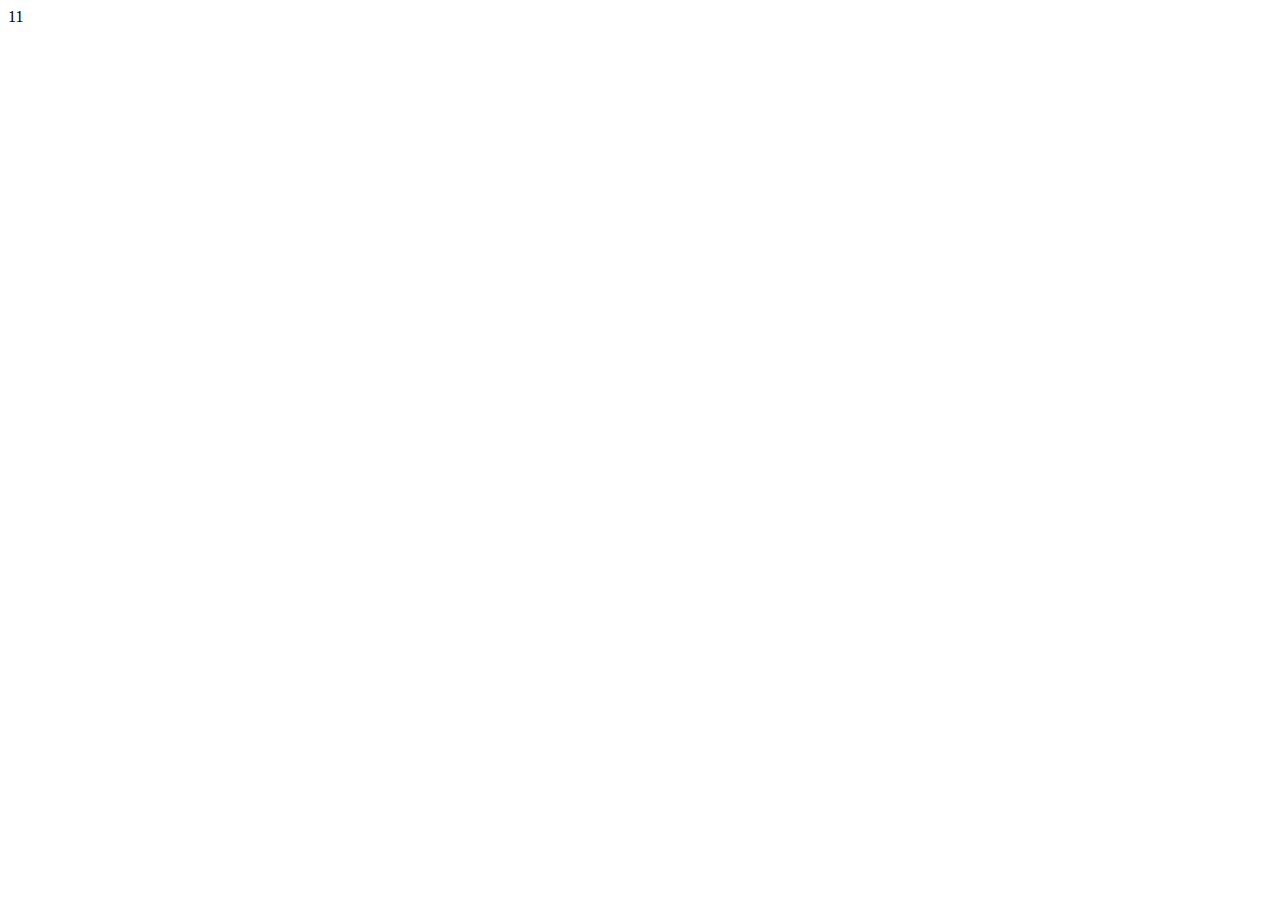
==== index.html @ 3a69356e "f" ====
<!DOCTYPE html>
<html lang="zh">
<head>
<meta charset="UTF-8">
<meta name="viewport" content="width=device-width, initial-scale=1.0">
<meta http-equiv="X-UA-Compatible" content="ie=edge">
<title></title>
<style type="text/css">
</style>
</head>
<body>

11


</script>
</body>
</html>
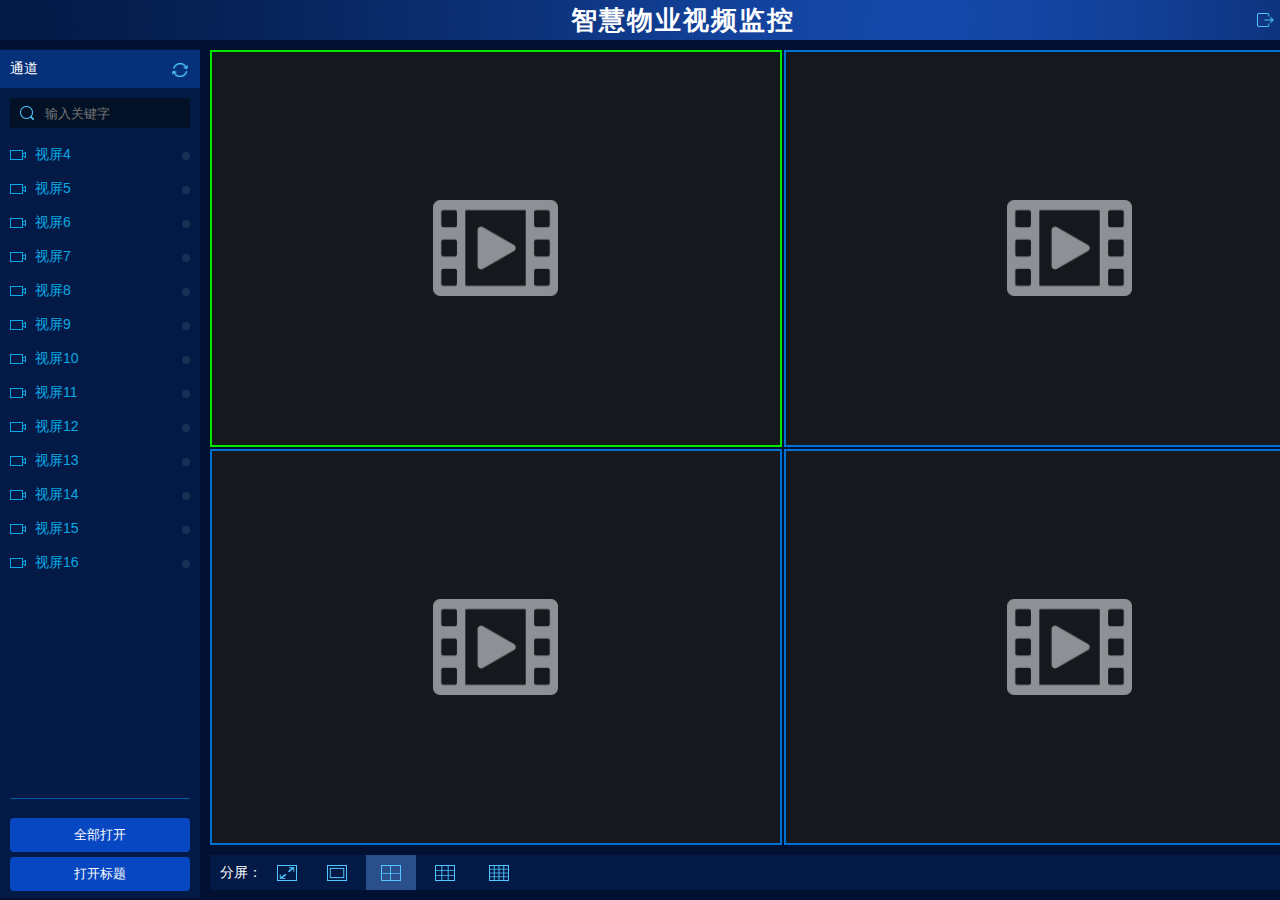
==== commit d84b857a: "ff" ====
--- a/index.html
+++ b/index.html
@@ -1,19 +1,816 @@
 <!DOCTYPE html>
-<html lang="zh">
+<html>
 <head>
 <meta charset="UTF-8">
 <meta name="viewport" content="width=device-width, initial-scale=1.0">
 <meta http-equiv="X-UA-Compatible" content="ie=edge">
-<title></title>
-<style type="text/css">
+<link rel="stylesheet" href="css/vedio.css">
+<title>视屏监控</title>
+<style>
+.ibtnd{position: absolute;top: 30px;right: 0;z-index: 999;display: none;}
+.ibtnd button{cursor: pointer;}
 </style>
 </head>
 <body>
-
-11
-
+<div class="vwraperd">
+	<div class="vtitd">
+		智慧物业视频监控
+		<span title="返回" id="backID"><a href="playback.html" style="color: #fff;">视屏回放</a></span>	
+		</div>
+	<div class="invdivd"></div>
+	<div class="vcond">
+		<div class="vconld">
+			<div class="lcond">
+				<div class="ltitd">
+					<p class="tit">
+						通道
+						<span class="irush" title="刷新" id="rushID"></span>
+					</p>
+					<p class="inp"><input type="text" id="searchID" placeholder="输入关键字"></p>
+				</div>
+				<div class="ltpod">
+					
+				</div>
+				<div class="lbtmd">
+					<button type="button"  id="openAll">全部打开</button>
+					<button type="button"  id="opentitle" style="margin-top: 5px;">打开标题</button>
+				</div>
+			</div>
+		</div>
+		<div class="vconrd">
+			<div class="vediod">
+				<div class="voned cediochange">
+				</div>
+				<div class="vtwod on cediochange">
+				</div>
+				<div class="vthrd cediochange">
+				</div>
+				<div class="vfoud cediochange">
+				</div>
+			</div>
+			<div class="bottomd">
+				<div class="font fl">分屏：</div>
+				<div class="fulld fl" title="全屏展示" id="fullID">&nbsp;</div>
+				<div class="vbtnd fl">
+					<span class="icon1" status="1" title="一格展示">&nbsp;</span>
+					<span class="icon2 von" status="4" title="四格展示">&nbsp;</span>
+					<span class="icon3" status="9" title="九格展示">&nbsp;</span>
+					<span class="icon4" status="16" title="十六格展示">&nbsp;</span>
+				</div>
+				<div class="fr paged">
+					<span id="prevID">上一页</span>
+					<span id="nextID">下一页</span>
+				</div>
+			</div>
+		</div>
+	</div>
+	<!--./titd-->
+</div>
+<input type="hidden" id="defaultHeight" value="">
+<!--./vediowraper-->
+
+<div class="promptd"></div>
+
+<script src="js/jquery-1.8.3.min.js"></script>
+<script src="js/iframeClick.js"></script>
+<script type="text/javascript">
+onchangeWH();
+$(window).resize(function(){
+	if(!checkFull()){
+		$('.vtitd').show();
+		$('.vconld').show();
+		$('.bottomd').show();
+		$('.vconrd').css('left',209);
+		$('#defaultHeight').val(6);
+		onchangeWH();
+	}else{
+		clickFull();
+	}
+});
+//============页面点击事件========================================
+//监听输入框变化显示隐藏当前元素
+initDate()
+function initDate(){
+	var data = `<ul>
+						
+						<li class="ellip" vedio-num="4" ahref="https://www.baidu.com/ title="视屏4" pyq="shipingd" py="spd">视屏4</li>
+						<li class="ellip" vedio-num="5" ahref="https://www.baidu.com/" title="视屏5" pyq="shipinge" py="spe">视屏5</li>
+						<li class="ellip" vedio-num="6" ahref="https://www.baidu.com/" title="视屏6" pyq="shipingf" py="spf">视屏6</li>
+						<li class="ellip" vedio-num="7" ahref="https://www.baidu.com/" title="视屏7" pyq="shipingg" py="spg">视屏7</li>
+						<li class="ellip" vedio-num="8" ahref="https://www.baidu.com/" title="视屏8" pyq="shipingh" py="sp">视屏8</li>
+						<li class="ellip" vedio-num="9" ahref="https://www.baidu.com/" title="视屏9" pyq="shipingi" py="sph">视屏9</li>
+						<li class="ellip" vedio-num="10" ahref="https://www.baidu.com/" title="视屏10" pyq="shipingj" py="spi">视屏10</li>
+						<li class="ellip" vedio-num="11" ahref="https://www.baidu.com/" title="视屏11" pyq="shipingk" py="spg">视屏11</li>
+						<li class="ellip" vedio-num="12" ahref="https://www.baidu.com/" title="视屏12" pyq="shipingl" py="spq">视屏12</li>
+						<li class="ellip" vedio-num="13" ahref="https://www.baidu.com/" title="视屏13" pyq="shipingm" py="spl">视屏13</li>
+						<li class="ellip" vedio-num="14" ahref="https://www.baidu.com/" title="视屏14" pyq="shipingn" py="spm">视屏14</li> 
+						<li class="ellip" vedio-num="15" ahref="https://www.baidu.com/" title="视屏15" pyq="shipingo" py="spn">视屏15</li>
+						<li class="ellip" vedio-num="16" ahref="https://www.baidu.com/" title="视屏16" pyq="shipingp" py="spp">视屏16</li>
+					</ul>`;
+					$('.ltpod').html(data);
+}
+
+$('#searchID').bind('input propertychange', function(){
+	var val = $.trim($(this).val());
+	$('.ltpod ul li').hide();
+	$('.ltpod ul li').each(function(index,cur){
+		if($(cur).text().indexOf(val)!= -1 || $(cur).attr('pyq').indexOf(val)!= -1 || $(cur).attr('py').indexOf(val)!= -1){
+			$(cur).show()
+		}
+	})
+})
+//点击全屏
+$('#fullID').click(function(){
+	clickFull();
+	requestFullScreen();	
+})
+//初始化tab切换
+$('.vbtnd span').on('click',function(){
+	$('.framd').removeClass('on');
+	$(".vbtnd span").eq($(this).index()).addClass("von").siblings().removeClass('von');
+	$(".vediod .cediochange").hide().eq($(this).index()).show();
+	$('#defaultHeight').val(6);
+	cutDateFn(statuesFn());
+
+})	
+
+//初始化右侧点击事件	
+initLeftList()
+//点击左侧列表
+function initLeftList(){
+	$('.ltpod ul li').on('click',function(){
+		var lis = $('.ltpod ul li').length;
+		$(this).addClass('open')
+		var statues = statuesFn();
+		var curiframe = getCurIframeParent(statues);
+		 currentUrl($(this),curiframe,lis);
+	})
+}
+//点击全部打开
+$('#openAll').click(function(){
+	$('#defaultHeight').val(6)
+	var statues =  statuesFn()
+	var curIframe = getCurIframeParent(statues);
+	var iframeH = $(curIframe[0]).parent().parent().height();
+	$('.framd').removeClass('on')
+	$(curIframe[0].parentNode).addClass('on')	
+	if($(this).hasClass('open')){
+		$('.ltpod ul li').removeClass('open')
+		$(this).removeClass('open');
+		$(this).text('全部打开');
+		$('iframe').removeAttr('vedio-num')
+		$('iframe').attr('src','')
+		$('.ltpod ul li').removeClass('on');
+		$('.closeID').hide();
+		$('.iftitd').hide();
+		$('.paged').hide();
+		$('.ibtnd').hide();
+	}else{
+		$('.ltpod ul li').addClass('open');
+		cutDateFn(statues);
+		$('.paged').show();
+		$('.ibtnd').show();
+		$(this).addClass('open');
+		$(this).text('全部关闭');
+		$('#openAll').text('加载中...');
+		$('#openAll').attr('disabled','disabled');
+	}
+	$('#defaultHeight').val(2);
+	
+})
+//点击标题打开
+$('#opentitle').click(function(){
+	var openv = islisOpen();
+	var statues =  statuesFn()
+	var curIframe = getCurIframeParent(statues)
+	var iframeH = $(curIframe[0]).parent().parent().height();
+
+	if($(this).hasClass('open')){
+		$(this).removeClass('open');
+		$(this).text('打开标题');
+		$('.closeID').hide();
+		$('.iftitd').hide();
+		$(curIframe).height(iframeH-6);
+		$(curIframe).css('margin-top',0);
+	}else{
+		istitleOPen()
+		$(this).addClass('open');
+		$(this).text('隐藏标题');
+	}
+})
+//点击下一页
+$('#nextID').click(function(){
+	var openVedio = islisOpen(); //获取当前打开的视屏
+	var statues = statuesFn(); //获取当前tab转态
+	var curIframe = getCurIframeParent(statues) //当前打开的ifram
+	var attrs = parseInt($(this).attr('status'));
+	if(openVedio.length === 0 || JSON.stringify(openVedio) === '[]'){
+		createDiv('请先打开视频');
+		return;
+	}
+	if(openVedio.length <= statues){
+		createDiv('没有更多视屏了');
+		return;
+	}
+	if(openVedio.length == attrs){
+		createDiv('没有更多视屏了');
+		return;
+	}else{
+		if(isIframeNull()){
+			createDiv('没有更多视屏了');
+			return;
+		}
+	}
+	openVedio = openVedio.slice(attrs,attrs+statues);
+	var newAttrs = attrs+statues
+	$(this).attr('status',newAttrs);
+	$('#prevID').attr('status',newAttrs);
+	
+	iframeUrl(openVedio,curIframe);
+});	
+//点击上一页
+$('#prevID').click(function(){
+	var openVedio = islisOpen(); //获取当前打开的视屏
+	var statues = statuesFn(); //获取当前tab转态
+	var curIframe = getCurIframeParent(statues) //当前打开的ifram
+	var attrs = parseInt($(this).attr('status'));
+	if(openVedio.length === 0 || JSON.stringify(openVedio) === '[]'){
+		createDiv('请先打开视频');
+		return;
+	}
+	if(attrs === statues){
+		createDiv('当前已经是第一屏');
+		return;	
+	}
+	openVedio = openVedio.slice(attrs-statues-statues,attrs-statues);
+	var newAttrs = attrs-statues
+	$(this).attr('status',newAttrs);
+	$('#nextID').attr('status',newAttrs);
+	iframeUrl(openVedio,curIframe);
+});	
+function pagePub(){}
+//点击刷新
+$('#rushID').click(function(){
+	window.history.go(0);
+});
+//返回上一级
+/* $('#backID').click(function(){
+	window.history.go(-1);
+}); */
+//============页面点击事件========================================	
+	
+//全屏展开
+function clickFull(){ 
+	$('.vtitd').hide();
+	$('.vconld').hide();
+	$('.bottomd').hide();
+	$('.vconrd').css('left',9);
+	var vedioH=$(window).height()-18;
+	$('.voned  .framd ').height(vedioH-6);
+	$('.vtwod  .framd').height((vedioH/2)-6);
+	$('.vthrd  .framd').height((vedioH/3)-6);
+	$('.vfoud  .framd').height((vedioH/4)-6);
+	initHeight(vedioH);
+}
+//是否退出全屏	
+function checkFull() { 
+	return document.isFullScreen || document.mozIsFullScreen || document.webkitIsFullScreen
+}
+//全屏展示
+function requestFullScreen(element){
+	var docElm = document.documentElement;
+	if (docElm.requestFullscreen) {
+		docElm.requestFullscreen();
+	} else if (docElm.mozRequestFullScreen) {
+		docElm.mozRequestFullScreen();
+	} else if (docElm.webkitRequestFullScreen) {
+		docElm.webkitRequestFullScreen();
+	} else if (docElm.msRequestFullscreen) {
+		docElm.msRequestFullscreen();
+	}
+}	
+//onchangeWH();
+function  onchangeWH(){
+	var wh=$(window).height();
+	//-设置vtitd高度
+	var th=1080-wh;
+	if(th>10){th=10;}else if(th<0){th=0;}
+	$('.vtitd').css({
+		height:50-th + 'px',
+		lineHeight:50-th +'px'
+	});
+	var ch=wh-50-9+th;
+	if(wh<=768){
+		ch = 768-50-9+th;
+	}
+	//左侧底部按钮
+	$('.ltpod').height(ch-189-2);
+	
+	//右侧高度
+	$('.vconrd').height(ch);
+	//右侧视屏区域
+	var vedioH = ch-10-35-9; //高
+	var val = $('#defaultHeight').val();
+	if(val.length == 0 || val == '' ){
+		val = 2;
+	}else{
+		val = parseInt(val);
+	} 
+	$('.voned  .framd ').height(vedioH-val);
+	$('.vtwod  .framd').height((vedioH/2)-val);
+	$('.vthrd  .framd').height((vedioH/3)-val);
+	$('.vfoud  .framd').height((vedioH/4)-val);
+	initHeight(vedioH)
+	
+}
+//初始化内容高度
+function initHeight(vedioH){
+	var vedioH = parseInt(vedioH);
+	$('.vconrd .vediod').height(vedioH);
+	//一宫格高度
+	$('.voned  .fours').height(vedioH);
+	$('.voned  iframe').height(vedioH-2-4);
+	$('.voned  .ifbgd').height(vedioH-2-4);
+	//四宫格计算 
+	$('.vtwod .fours').height(vedioH/2);
+	$('.vtwod  iframe').height((vedioH/2)-2-4);
+	$('.vtwod  .ifbgd').height((vedioH/2)-2-4);
+	//九宫格
+	$('.vthrd .fours').height(vedioH/3);
+	$('.vthrd  iframe').height((vedioH/3)-2-4);
+	$('.vthrd  .ifbgd').height((vedioH/3)-2-4);
+	//16宫格
+	$('.vfoud .fours').height(vedioH/4);
+	$('.vfoud  iframe').height((vedioH/4)-2-4);
+	$('.vfoud  .ifbgd').height((vedioH/4)-2-4);
+	isfullTitle(vedioH)
+}
+//判断标题是否为打开转态
+function isfullTitle(iframeH){
+	var curH = iframeH;
+	var statues = parseInt(statuesFn());
+	var curIframe = getCurIframeParent(statues);
+	var marginT = 0;
+	switch(statues){
+		case 1:
+			curH = iframeH;
+			break;
+		case 4:
+			curH = (iframeH/2)-6;
+			break;
+		case 9:
+			curH = (iframeH/3)-6;
+			break;
+		case 16:
+			curH = (iframeH/4)-6;
+			break;
+	}
+	$(curIframe).each(function(){
+		if($('#opentitle').hasClass('open')){
+			if($(this).attr('src') != ''){
+				$(this).css({
+					'height':curH-22,
+					'margin-top':22
+				})
+			}else{
+				$(this).css({
+					'height':curH,
+					'margin-top':0
+				})
+			}
+		}
+	})
+}
+//默认执行4格
+cutDateFn(4)
+//切换宫格
+function cutDateFn(status){
+	$('#nextID').attr('status',status);
+	$('#prevID').attr('status',status);
+	curClearIframe(status);
+	var status = parseInt(status)
+	var urls = islisOpen();
+	var curIframe = getCurIframeParent(status)
+	switch(status){
+		case 1:
+			urls = urls.slice(0,1);
+			break;
+		case 4:
+			urls = urls.slice(0,4);
+			break;
+		case 9:
+			urls = urls.slice(0,9);
+			break;
+		case 16:
+			urls = urls.slice(0,16);
+			break;
+	}
+	iframeUrl(urls,curIframe);
+	$(curIframe[0].parentNode).addClass('on');
+	 $('.ltpod').animate({scrollTop: 0},0);
+}
+//删除iframe 
+
+//给ifrome赋值
+function iframeUrl(urls,curIframe){
+	var ary = [];
+	if(urls.length === 0){return}
+	$('.ltpod ul li').removeClass('on');
+	$('.framd').removeClass('on');
+	$(curIframe[0].parentNode).addClass('on')
+	$(curIframe).each(function(index,item){
+		$(item).attr('src','');
+		$(item).attr('vedio-num','');
+		
+		$(item).attr('src',$(urls[index]).attr('ahref'));
+		$(item).attr('vedio-num',$(urls[index]).attr('vedio-num'));
+		$(item).load(function(){
+			ary.push($(item));
+			isOnLoad(ary)
+		})
+		if($(item).attr('src')!=''){
+			$(item).prev().children().find('.cname').text($(urls[index]).text());
+		}else{
+			$(item).prev().children().find('.cname').text('');
+		}
+		$(urls[index]).addClass('on');
+	})
+	isTitleCurrent();
+	/* $('#openAll').text('全部关闭');
+	$('#openAll').removeAttr('disabled'); */
+}
+function isOnLoad(ary){
+	var statues = statuesFn();
+	if($('#openAll').hasClass('open')){
+		$('#openAll').text('加载中...');
+		$('#openAll').attr('disabled','disabled');
+		if(ary.length == statues){
+			$('#openAll').text('关闭全部');
+			$('#openAll').removeAttr('disabled');
+		}
+	}
+	
+}
+
+function isTitleCurrent(){
+	var statues = statuesFn();
+	var curIframe = $.makeArray(getCurIframeParent(statues));
+	var iframeH = $(curIframe[0]).parent().parent().height();
+	$(curIframe).each(function(){
+		if($('#opentitle').hasClass('open')){
+		if($(this).attr('src') == ''){
+			$(this).prev().children().children().hide();
+			$(this).prev().children().hide();
+			$(this).height(iframeH-6);
+			$(this).css('margin-top',0);
+		}else{
+			$(this).height(iframeH-26);
+			$(this).css('margin-top',22);
+			$(this).prev().children().children().show();
+			$(this).prev().children().show();
+		}
+		}
+	})
+}
+//判断iframe是否有空值,有则返回true
+function isIframeNull(){
+	var statues = statuesFn(); 
+	var curIframe = $.makeArray(getCurIframeParent(statues)); 
+	var istrue = curIframe.some(function(item,index){
+			return $(item).attr('src') == '';
+		})
+	return istrue
+}
+//删除iframe 并创建
+function curClearIframe(status){
+	var curParent = null;
+	var data = '';
+	switch(status){
+		case 1:
+			curParent = $('.voned');
+			break;
+		case 4:
+			curParent = $('.vtwod');
+			break;
+		case 9:
+			curParent = $('.vthrd');
+			break;
+		case 16:
+			curParent = $('.vfoud');
+			break;
+	}
+	$('.cediochange').html('');
+	for(let i=0;i<status;i++){
+		data+=`<div class="fours">
+						<div class="framd">
+							<div class="ifbgd">
+								<div class="iftitd">
+									<p class="cname"></p>
+									<p class="cls closeID">&nbsp;</p>
+								</div>
+							</div>
+							<iframe src="" scrolling="no" frameborder="0"></iframe>
+							<div class="ibtnd"><button type="button">按钮</button></div>
+						</div>
+					</div>`;
+	}
+	$(curParent).html(data);
+	onchangeWH();
+	//initBgClick();
+	iframeClose();
+	$('iframe').iframeTracker({
+			blurCallback: function(event) {
+				$('.framd').removeClass('on');
+				$(this._overId ).parent().addClass('on')
+			},
+			overCallback: function(element, event) {
+					this._overId = $(element)
+			},
+			outCallback: function(element, event) {
+					this._overId =null;
+			},
+			_overId: null
+		});
+}
+//给iframe添加边框
+/* function initBgClick(){
+	$('.ifbgd').on('click',function(){
+		$('.framd').removeClass('on');
+		$(this).parent().addClass('on')
+	})
+} */
+function iframeClose(){ //点击关闭图标
+$('.closeID').on('click',function(event){
+	var statues =  statuesFn()
+	var curIframe = getCurIframeParent(statues)
+	var iframeH = $(curIframe[0]).parent().parent().height();
+	event = event || window.event; 
+	$(this).parent().hide();
+	var _this = this
+	$('.ltpod ul li').each(function(){
+		if($(this).attr('vedio-num') == $(_this).parent().parent().next().attr('vedio-num')){
+			$(this).attr('class','');
+			isallOpend();
+		}
+	})
+	$('.framd').removeClass('on');
+	$(this).prev().text('');
+	$(this).parent().parent().parent().addClass('on');
+	$(this).parent().parent().next().attr('src','');
+	$(this).parent().parent().next().removeAttr('vedio-num');
+	$(this).parent().parent().next().css({
+		'margin-top':0,
+		'height':iframeH-6
+	});
+	initCheckIframe();
+	event.stopPropagation();
+})	
+}	
+//判断当前所有iframe和与之匹配的列表
+function isLists(cur,lis,iframes){
+	 $(cur).addClass('on');
+	 
+	 var ifm = zdylisFn(iframes);
+	 var ilist = zdylistFn(lis);
+	 var intersection = ilist.filter(function(v){ return ifm.indexOf(v) > -1 })//求出交集
+	 
+	  for (let i=0;i<lis.length;i++) {
+		  $(lis[i]).removeClass('on')
+		for(let j=0;j<intersection.length;j++){
+			if($(lis[i]).attr('vedio-num') == intersection[j]){
+				$(lis[i]).addClass('on')
+			}
+		}
+
+	  } 
+}
+//获取自定义属性列表[1,2,3]
+function zdylisFn(iframes){
+	var ary = [];
+	$(iframes).each(function(index){
+		ary.push($(iframes[index]).attr('vedio-num'));
+	})
+	return ary;
+	
+}
+//获取iframe自定义属性列表[1,2,3]
+function zdylistFn(lis){
+	var ary = []
+	$(lis).each(function(index){
+		ary.push($(lis[index]).attr('vedio-num'))
+	})
+	return ary;
+}
+
+
+function currentUrl(cur,curiframe,len){
+	var statues =  statuesFn()
+	var curI = getCurIframeParent(statues)
+	var iframeH = $(curI[0]).parent().parent().height();
+	var iframed = classOn(curiframe);
+	var isopend = isvedioOpen(cur,curiframe)
+	var curopenV = islisOpen();
+	if(isopend){
+		closeCurVedio(cur,curiframe);
+		$(cur).removeClass('open');
+		$('.paged').hide();
+		isallOpend();
+		return
+		}
+	isallOpend()
+	$('.framd').removeClass('on')
+	$(iframed).attr('src','');
+	$(iframed).attr('vedio-num','');
+	$(iframed).attr('src',$(cur).attr('ahref'));
+	$(iframed).attr('vedio-num',$(cur).attr('vedio-num'));
+	$(iframed).next().show();
+	if($(iframed).attr('src')!=''){
+		$(iframed).prev().children().find('.cname').text($(cur).text())
+	}
+	if($('#opentitle').hasClass('open')){
+		$(iframed).prev().children().children().show();
+		$(iframed).prev().children().show();
+		$(iframed).css({
+			'height':iframeH-26,
+			'margin-top':22
+		})
+		
+	}
+	isLists(cur,$(".ltpod ul li"),curiframe);
+	
+	if($(iframed).parent().parent().next().length == 0){
+		$(curiframe[0].parentNode).addClass('on');
+	}else{
+		$(iframed).parent().parent().next().children().addClass('on')
+	}
+}
+//判断标题是否打开
+function istitleOPen(){
+	var statues =  statuesFn()
+	var curIframe = getCurIframeParent(statues);	
+	var iframeH = $(curIframe[0]).parent().parent().height();
+	$(curIframe).each(function(index,item){
+		if($(item).attr('src') == ''){
+			$(item).prev().children().children().hide();
+			$(item).prev().children().hide();
+			$(item).height(iframeH-6);
+			$(item).css('margin-top',0);
+		}else{
+			$(item).height(iframeH-26);
+			$(item).css('margin-top',22);
+			$(item).prev().children().children().show();
+			$(item).prev().children().show();
+		}
+	})
+}
+//创建提示层并在两秒后删除
+function createDiv(txt){
+	var prompt = $('.promptd');
+		prompt.fadeIn();
+		prompt.html(txt);
+	window.setTimeout(function(){
+			prompt.fadeOut();
+	},1000)
+}
+//如果当前视屏已经打开,那么就将其关闭
+function closeCurVedio(cur,curiframe){
+	$(curiframe).each(function(){
+		if($(this).attr('vedio-num') == $(cur).attr('vedio-num')){
+			//12.13
+			$('.framd').removeClass('on');
+			$(cur).removeClass('on');
+			$(this.parentNode).addClass('on');
+			$(this).prev().children().hide()
+			$(this).removeAttr('vedio-num');
+			$(this).attr('src','');
+			$(this).next().hide();
+		}
+	})
+}
+//
+//根据当前视屏是否全部关闭来初始化选中样式
+function initCheckIframe(){
+	var ary = [];
+	var statues = statuesFn();
+	var curIframe =  getCurIframeParent(statues);
+	$(curIframe).each(function(){
+		if($(this).attr('src') != ''){
+			ary.push($(this));
+		}
+	})
+	if(ary.length == 0 || JSON.stringify(ary) === '[]'){
+		//14.15
+		$('.framd').removeClass('on');
+		$(curIframe[0].parentNode).addClass('on');
+		$('#opentitle').removeClass('open');
+		$('#opentitle').text('打开标题');
+	}
+}
+
+//判断当前的视屏是否打开
+function isvedioOpen(cur,curiframe){
+	var isopend = false;
+	$(curiframe).each(function(){
+		if($(cur).attr('vedio-num') == $(this).attr('vedio-num')){
+			isopend =  true
+		}
+	})
+	return isopend;
+}
+//返回当前statue
+function statuesFn(){
+	var status = 1;
+	$('.vbtnd span').each(function(index,item){
+		if($(item).hasClass('von')){
+			status = $(item).attr('status');
+		}
+	})
+	return parseInt(status);
+}
+//获取当前打开的视屏
+function islisOpen(){
+	var ary = [];
+	$('.ltpod ul li').each(function(){
+		if($(this).hasClass('open')){
+			ary.push($(this))
+		}
+	})
+	return ary;
+}
+
+
+//计算左侧列表全开全不开
+function isallOpend(){
+	var statues =  statuesFn()
+	var curIframe = getCurIframeParent(statues);	
+	var iframeH = $(curIframe[0]).parent().parent().height();
+	var ary = []
+	$('.ltpod ul li').each(function(){
+		if($(this).hasClass('open')){
+			ary.push($(this))
+		}
+	})
+	if(ary.length == 0){
+		$(curIframe).height(iframeH-6);
+		$(curIframe).css('margin-top',0);
+	/* 	$('#opentitle').removeClass('open');
+		$('#opentitle').text('打开标题'); */
+	}
+	if(ary.length != $('.ltpod ul li').length){
+		$('#openAll').removeClass('open');
+		$('#openAll').text('全部打开');
+		
+	}else{
+		
+		$('#openAll').text('全部关闭');
+		$('#openAll').addClass('open');
+	} 
+}
+//通过转态获取当前分格
+function getCurIframeParent(statues){
+	var statues = parseInt(statues);
+	var str = null;
+	switch(statues){
+		case 1:
+			str = $('.voned iframe');
+			break;
+		case 4:
+			str = $('.vtwod iframe');
+			break;
+		case 9:
+			str = $('.vthrd iframe');
+			break;
+		case 16:
+			str = $('.vfoud iframe');
+			break;
+	}
+	return str;
+}
+//判断是否全部打开
+function isOpend(){
+	var isopend = false;
+	if($('#openAll').hasClass('open')){
+		isopend = true;
+	}
+	return isopend;
+}
+//返回当前iframe为on的元素
+function classOn(cur){
+	var iframed;
+	$(cur).each(function(){
+		//16
+		if($(this.parentNode).hasClass('on')){
+			iframed = $(this);
+		}
+	})
+	return iframed;
+}
+$("iframe").on("load", function(event){//判断 iframe是否加载完成  这一步很重要
+　　$("iframe",this.contentDocument).click(function(){//添加点击事件
+　　　　alert("就是这样");
+　　});
+});
 
 </script>
 </body>
-</html>
-
+</html>--- a/css/vedio.css
+++ b/css/vedio.css
@@ -0,0 +1,130 @@
+/*全局样式*/
+@charset "utf-8";
+body { color:#333; font-size:14px; font-family:Microsoft YaHei,Arial,Helvetica,SimSun; background-color:#021132  ; }
+body.bg1 { background-color:#f8f8f8;}
+body.nobg { background:none; }
+body, div, dl, dt, dd, ul, ol, li, h1, h2, h3, h4, h5, h6, pre, code, form, fieldset, legend, input, textarea, p, blockquote, th, td { margin:0; padding:0; }
+table { border-collapse:collapse; border-spacing:0; }
+fieldset, img { border:0; }
+ul { list-style-type:none; }
+li { list-style:none; }
+h1, h2, h3, h4, h5, h6 { font-size:100%; font-weight:normal; }
+a, a:link { color:#222; text-decoration:none; }
+a:hover, a:active { color:#d8262c; text-decoration:underline; }
+a.blue, a.blue:link { color:#1a72c1; }
+a.blue:hover, a.blue:active { color:#1a72c1; text-decoration:underline; }
+a.nblue, a.nblue:link { color:#00F; }
+a.nblue:hover, a.nblue:active { color:#00F; text-decoration:underline; }
+a.white, a.white:link { color:#fff; }
+a.white:hover, a.white:active { color:#fff; text-decoration:underline; }
+select{cursor: pointer;}
+button{cursor: pointer;}
+input[type="radio"],input[type=checkbox]{position:relative;top:3px;margin-right:5px;}
+.trans{-webkit-transition:all 0.4s;-moz-transition:all 0.4s;-ms-transition:all 0.4s;transition:all 0.4s;}
+
+/* .vconld .lcond .ltpod::-webkit-scrollbar {
+    width: 6px;
+    height: 6px;
+}
+.vconld .lcond .ltpod::-webkit-scrollbar-track {
+    border-radius: 3px;
+	background: rgba(3,26,70,1);
+	-webkit-box-shadow: inset 0 0 10px rgba(3,26,70,1) ;
+}
+.vconld .lcond .ltpod::-webkit-scrollbar-thumb {
+   border-radius: 3px;
+   background: rgba(23,49,85,1);
+   -webkit-box-shadow: inset 0 0 5px rgba(23,49,85,1);
+} */
+
+html,body{height: 100%;min-width: 1366px;}
+.vwraperd .invdivd{height: 9px;}
+.vwraperd .vtitd{height: 50px;line-height: 50px;font-size: 26px;letter-spacing: 2px;position: relative;font-weight: bold;text-align: center;color: #fff;background:url(../img/top_bg.png);}
+.vwraperd .vtitd span{position: absolute;top: 0;right: 20px;display: inline-block;height: 100%;padding-left: 25px;vertical-align: 5px;font-size: 14px;font-weight: normal;background: url(../img/icon_back.png)no-repeat left; background-size:auto 14px ;cursor: pointer; }
+.vwraperd .vcond{position: relative;}
+.vcond .vconld{width: 200px;overflow: hidden;background: #031A46;}
+.vconld .lcond {margin-top: 1px;} 
+.vconld .lcond .ltpod{height: 831px;overflow: auto;}
+.vconld .lcond .ltitd{position: relative;}
+.vconld .lcond .ltitd p.tit{padding: 10px;background: #063179;color: #fff;}
+.vconld .lcond .ltitd p .irush{position: absolute;right: 10px;top: 10px;height: 20px;width: 20px; cursor: pointer;display: inline-block;vertical-align: middle;background: url(../img/icon_rush.png)no-repeat center;background-size: auto 14px;}
+.vconld .lcond .ltitd p.inp{padding: 10px;background: #031A46;color: #fff;position: relative;}
+.vconld .lcond .ltitd p input{width: 100%;height: 30px;text-indent: 35px;background: url(../img/icon_search.png)no-repeat 10px center;background-color: #021125;border: none;position: relative;color: #fff;}
+.vconld .lcond .ltpod ul li{padding: 8px 20px 8px 35px;cursor: pointer;box-sizing: border-box;overflow: hidden;color: #0CA8E3;background: url(../img/icon_nvedio.png) no-repeat 10px center;background-size: auto 10px;position: relative;}
+.vconld .lcond .ltpod ul li:hover{background-color: #2b4f8b !important;}
+.vconld .lcond .ltpod ul li.on{background: url(../img/icon_yvedio.png) no-repeat 10px center;background-size: auto 10px;}
+.vconld .lcond .ltpod ul li.open{color: #34FFB5;}
+.vconld .lcond .ltpod ul li:after{position: absolute;content: "";top: 14px;display: inline-block;right: 10px;width: 8px;height: 8px;border-radius: 4px;background: #173155;}
+.vconld .lcond .ltpod ul li.open:after{background: #34FFB5;}
+.ellip{white-space: nowrap;overflow: hidden;text-overflow: ellipsis;}
+.vconld .lcond .lbtmd{height: 100px;padding: 0 10px;box-sizing: border-box;position: relative;}
+.vconld .lcond .lbtmd :after{position: absolute;content: "";left: 10px;right: 10px;top: 0;height: 1px;background: #055DA8;}
+.vconld .lcond .lbtmd button{width: 100%;padding: 8px 0;margin-top: 20px;background: #0747C1;;color: #fff;border: none;border-radius: 4px;}
+.vconld .lcond .lbtmd button.open{background: #C02532;}
+.vconrd{position: absolute;left: 209px;right: 9px;top: 0;min-width: 1146px;height: 1025px;}
+.vconrd .vediod{height: 975px;overflow: hidden;}
+.vconrd .vediod>div{display: none;}
+.vconrd .vediod>div.on{display: block;}
+
+iframe{width: 100%;margin-top: 0px;display: inline-block;vertical-align: top;border:none;box-sizing: border-box;cursor: pointer;position: relative;z-index: 10;}
+.vconrd .vediod .voned .framd{background: url(../img/icon_move.png)no-repeat center;background-size:auto 120px;background-color: #15191D;}
+.vconrd .vediod .vtwod .framd{background: url(../img/icon_move.png)no-repeat center;background-size:auto 96px;background-color: #15191D;}
+.vconrd .vediod .vthrd .framd{background: url(../img/icon_move.png)no-repeat center;background-size:auto 72px;background-color: #15191D;}
+.vconrd .vediod .vfoud .framd{background: url(../img/icon_move.png)no-repeat center;background-size:auto 48px;background-color: #15191D;}
+iframe.on{}
+.vconrd .vediod .voned,
+.vconrd .vediod .vtwod,
+.vconrd .vediod .vthrd,
+.vconrd .vediod .vfoud{height: 100%;overflow: hidden;}
+.framd {box-sizing: border-box;border: 2px solid #0072D3;overflow: hidden; }
+.framd.on{border: 2px solid #00e800}
+
+.vconrd  .voned .fours{height: ;}
+.vconrd  .vtwod .fours{height:487.5px ;}
+.vconrd  .vthrd .fours{height: 325px;}
+.vconrd  .vfoud .fours{height: 233.75px;}
+
+.vconrd  .voned  .framd{height: ;}
+.vconrd  .vtwod  .framd{height:477.5px ;}
+.vconrd  .vthrd  .framd{height:315px ;}
+.vconrd  .vfoud  .framd{height: 223.75px;}
+
+.vconrd .vediod .voned .fours .framd,
+.vconrd .vediod .vfoud .fours .framd,
+.vconrd .vediod .vtwod .fours .framd,
+.vconrd .vediod .vthrd .fours .framd{margin: 1px;position: relative;}
+
+.vconrd .vediod .vtwod .fours{float: left;width: 50%;}
+.vconrd .vediod .vthrd .fours{float: left;width: 33.33%;}
+.vconrd .vediod .vfoud .fours{float: left;width: 25%;}
+.vconrd .ifbgd{position: absolute;top: 0;left: 0;width: 100%;height: 480px; background: rgba(0,0,0,0);z-index: 0;cursor: pointer;}
+/* .vconrd .ifbgd:hover+iframe{box-shadow: 0 0 5px #222222;} */
+
+/* .vconrd .ifbgd.on{border: 1px solid #00e800;} */
+
+.vconrd .ifbgd .iftitd{height: 22px;line-height: 22px;overflow: hidden;position: relative;font-size: 12px;background: #063179;display: none;}
+.vconrd .ifbgd .iftitd .cname{position: absolute;top:0;left: 0;right:50px;padding-left: 10px;color: #fff;z-index: 999;}
+.vconrd .ifbgd .iftitd .cls{position: absolute;top: 0;right: 0;width: 30px;background: url(../img/icon_close.png) no-repeat center;background-size:auto 14px;display: none;}
+
+.vconrd .bottomd{height: 35px;line-height: 35px; margin: 9px 1px 0px 1px;overflow:hidden;background: #031A46;}
+.vconrd .vbtnd span{display: inline-block;width: 50px;text-align: center;cursor: pointer;}
+
+.vconrd .bottomd div.fl{float: left;color: #fff;}
+.vconrd .bottomd div.fr{float: right;}
+.vconrd .bottomd .font{padding-left: 10px;}
+.vconrd .bottomd .fulld{width: 50px;background: url(../img/icon_full.png)no-repeat center; background-size:auto 16px;cursor: pointer;}
+.vconrd .vbtnd .icon1{background: url(../img/icon_one_full.png) no-repeat center;background-size: auto 16px;}
+.vconrd .vbtnd .icon2{background: url(../img/icon_four_full.png) no-repeat center;background-size: auto 16px;}
+.vconrd .vbtnd .icon3{background: url(../img/icon_nine_full.png) no-repeat center;background-size: auto 16px;}
+.vconrd .vbtnd .icon4{background: url(../img/icon_sixteen_full.png) no-repeat center;background-size: auto 16px;}
+.vconrd .vbtnd .von{background-color: #2b4f8b;color: #fff;}
+.vconrd .bottomd .paged{padding-right: 50px;display:none;}
+.vconrd .bottomd .paged span{width: 80px;display: inline-block;cursor: pointer;color: #fff;text-align: center;}
+.vconrd .bottomd .paged span:hover{background-color: #2b4f8b;}
+
+.promptd{position: absolute;bottom: 50px;left: 50%;margin-left: -70px;padding: 10px;width: 120px;border-radius: 5px;text-align: center;background: #afaeae;color: #8e0505;display: none;}
+
+
+
+
+
